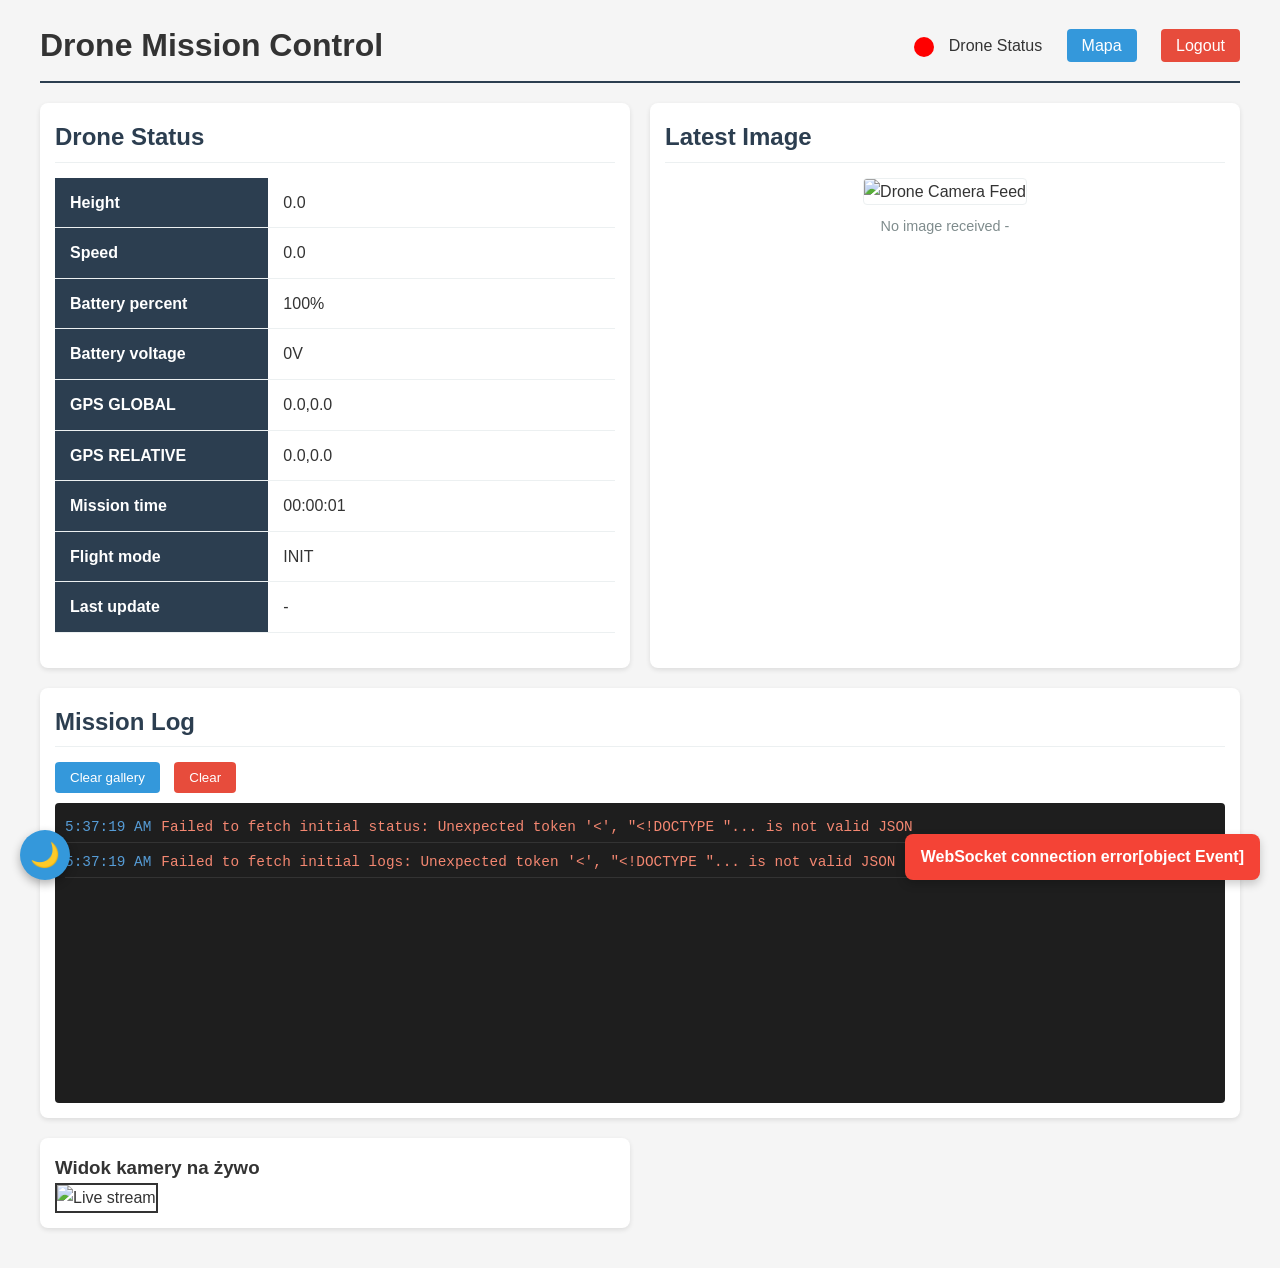
==== templates/index.html @ 2c607f09 "Add night theme toggle to all pages Co-authored-by: Powermatix <129552644+Powermatix@users.noreply.g" ====
<!DOCTYPE html>
<html lang="en">
<head>
    <meta charset="UTF-8">
    <meta name="viewport" content="width=device-width, initial-scale=1.0">
    <title>Drone Mission Control</title>
    <link rel="stylesheet" href="/static/style.css">
</head>
<body>
    <div class="container">
        <header>
            <h1>Drone Mission Control</h1>
            <div class="flight-status">
                <span id="flight-status-indicator" class="indicator"></span> Drone Status
                <a href="/map" style="margin-left: 20px; text-decoration: none; background-color: #3498db; color: white; padding: 8px 15px; border-radius: 4px;">Mapa</a>
                <a href="/logout" style="margin-left: 20px; color: white; text-decoration: none; background-color: #e74c3c; padding: 8px 15px; border-radius: 4px;">Logout</a>
            </div>

        </header>

        <div class="dashboard">
            <!-- ========================= DRONE STATUS ======================== -->
            <section class="status-panel">
                <h2>Drone Status</h2>
                <table>
                    <tr><th>Height</th>        <td id="altitude">0.0</td></tr>
                    <tr><th>Speed</th>         <td id="speed">0.0</td></tr>
                    <tr><th>Battery percent</th>       <td id="battery_percent">100%</td></tr>
                    <tr><th>Battery voltage</th>   <td id="battery_voltage">0V</td></tr>
                    <tr><th>GPS GLOBAL</th>           <td id="gps_global">0.0,0.0</td></tr>
                    <tr><th>GPS RELATIVE</th>           <td id="gps_relative">0.0,0.0</td></tr>
                    <tr><th>Mission time</th>  <td id="mission_time">00:00:00</td></tr>
                    <tr><th>Flight mode</th>   <td id="flight_mode">INIT</td></tr>
                    <tr><th>Last update</th>   <td id="last_update">-</td></tr>
                </table>
            </section>

            <!-- ========================= CAMERA IMAGE ======================= -->
            <section class="image-panel">
                <h2>Latest Image</h2>
                <div class="image-container">
                    <img id="drone-image" src="/static/placeholder.png" alt="Drone Camera Feed">
                    <div class="image-meta">
                        <span id="image-timestamp">No image received</span>
                        <span id="image-size">-</span>
                    </div>
                </div>
                <!-- Gallery thumbnails will be injected here -->
                <div class="gallery-container" id="gallery-container"></div>
            </section>

            <!-- ========================= LIVE VIDEO STREAM =================== -->
            <div class="camera-view-container">
                <h3>Widok kamery na żywo</h3>
                <img id="live-video" src="/video_feed" style="width:500px; max-width:100%; border: 2px solid #333;" alt="Live stream">
            </div>

            <!-- ========================= MISSION LOG ======================== -->
            <section class="log-panel">
                <h2>Mission Log</h2>
                <div class="log-controls">
                    <button id="clear-gallery">Clear gallery</button>
                    <button id="clear-log">Clear</button>
                </div>
                <div class="log-container" id="mission-log"></div>
            </section>
        </div> <!-- /dashboard -->
    </div> <!-- /container -->

    <div id="error-display" class="error-display hidden"></div>

    <!-- Theme Toggle Button -->
    <button class="theme-toggle" id="theme-toggle" aria-label="Toggle dark theme">
        <span id="theme-icon">🌙</span>
    </button>

    <script src="/static/script.js"></script>

</body>
</html>
---- static/style.css ----
:root {
    --primary-color: #2c3e50;
    --secondary-color: #3498db;
    --success-color: #2ecc71;
    --warning-color: #f39c12;
    --danger-color: #e74c3c;
    --light-gray: #ecf0f1;
    --dark-gray: #7f8c8d;
    
    /* Light theme (default) */
    --bg-color: #f5f5f5;
    --text-color: #333;
    --panel-bg: white;
    --border-color: #ecf0f1;
    --header-border: #2c3e50;
    --table-hover: #f9f9f9;
    --log-bg: #1e1e1e;
    --log-text: #e0e0e0;
}

/* Dark theme */
body.dark-theme {
    --bg-color: #1a1a1a;
    --text-color: #e0e0e0;
    --panel-bg: #2d2d2d;
    --border-color: #444;
    --header-border: #555;
    --table-hover: #3a3a3a;
    --log-bg: #0d0d0d;
    --log-text: #e0e0e0;
    --primary-color: #4a5f7f;
    --light-gray: #444;
}

* {
    box-sizing: border-box;
    margin: 0;
    padding: 0;
}

body {
    font-family: 'Segoe UI', Tahoma, Geneva, Verdana, sans-serif;
    line-height: 1.6;
    background-color: var(--bg-color);
    color: var(--text-color);
    padding: 20px;
    transition: background-color 0.3s ease, color 0.3s ease;
}

.container {
    max-width: 1200px;
    margin: 0 auto;
}

header {
    display: flex;
    justify-content: space-between;
    align-items: center;
    margin-bottom: 20px;
    padding-bottom: 10px;
    border-bottom: 2px solid var(--header-border);
}
.indicator {
    display: inline-block;
    width: 20px;
    height: 20px;
    border-radius: 50%;
    margin-right: 10px;
    background-color: red; /* domyślnie czerwona */
    vertical-align: middle;
}
.indicator.active {
    background-color: green;
}

.connection-status {
    padding: 5px 10px;
    border-radius: 4px;
    font-weight: bold;
    background-color: var(--danger-color);
    color: white;
}

.connection-status.connected {
    background-color: var(--success-color);
}

.dashboard {
    display: grid;
    grid-template-columns: 1fr 1fr;
    grid-template-rows: auto 1fr;
    gap: 20px;
}

.status-panel {
    grid-column: 1;
    grid-row: 1;
    background: var(--panel-bg);
    border-radius: 8px;
    padding: 15px;
    box-shadow: 0 2px 5px rgba(0,0,0,0.1);
    transition: background-color 0.3s ease;
}

.image-panel {
    grid-column: 2;
    grid-row: 1;
    background: var(--panel-bg);
    border-radius: 8px;
    padding: 15px;
    box-shadow: 0 2px 5px rgba(0,0,0,0.1);
    transition: background-color 0.3s ease;
}

.log-panel {
    grid-column: 1 / span 2;
    grid-row: 2;
    background: var(--panel-bg);
    border-radius: 8px;
    padding: 15px;
    box-shadow: 0 2px 5px rgba(0,0,0,0.1);
    transition: background-color 0.3s ease;
}

.panel {
    background: var(--panel-bg);
    border-radius: 8px;
    padding: 15px;
    box-shadow: 0 2px 5px rgba(0,0,0,0.1);
    transition: background-color 0.3s ease;
}

h2 {
    margin-bottom: 15px;
    color: var(--primary-color);
    padding-bottom: 5px;
    border-bottom: 1px solid var(--light-gray);
}

table {
    width: 100%;
    border-collapse: collapse;
    margin-bottom: 20px;
}

th, td {
    padding: 12px 15px;
    text-align: left;
    border-bottom: 1px solid var(--border-color);
}

th {
    background-color: var(--primary-color);
    color: white;
}

tr:hover {
    background-color: var(--table-hover);
}

.image-container {
    text-align: center;
}

#drone-image {
    max-width: 100%;
    max-height: 400px;
    border: 1px solid var(--border-color);
    border-radius: 4px;
}

.image-meta {
    margin-top: 10px;
    font-size: 0.9em;
    color: var(--dark-gray);
}

.camera-view-container {
    background: var(--panel-bg);
    border-radius: 8px;
    padding: 15px;
    box-shadow: 0 2px 5px rgba(0,0,0,0.1);
    transition: background-color 0.3s ease;
    margin-bottom: 20px;
}

.gallery-container {
    display: flex;
    flex-wrap: wrap;
    gap: 10px;
    margin-top: 10px;
    justify-content: center;
}

.thumbnail {
    width: 100px;
    height: 100px;
    object-fit: cover;
    border: 2px solid var(--border-color);
    border-radius: 8px;
    cursor: pointer;
    transition: border-color 0.3s;
}

.thumbnail:hover {
    border-color: var(--secondary-color);
}


.log-controls {
    margin-bottom: 10px;
}

button {
    padding: 8px 15px;
    margin-right: 10px;
    background-color: var(--secondary-color);
    color: white;
    border: none;
    border-radius: 4px;
    cursor: pointer;
    transition: background-color 0.3s;
}

button:hover {
    background-color: #2980b9;
}

#clear-log {
    background-color: var(--danger-color);
}

#clear-log:hover {
    background-color: #c0392b;
}

.log-container {
    height: 300px;
    overflow-y: auto;
    background-color: var(--log-bg);
    color: var(--log-text);
    padding: 10px;
    border-radius: 4px;
    font-family: 'Courier New', monospace;
    font-size: 0.9em;
}

.log-entry {
    margin-bottom: 5px;
    padding: 3px 0;
    border-bottom: 1px solid #333;
}

.log-timestamp {
    color: #569cd6;
    margin-right: 10px;
}

.log-info {
    color: #b5cea8;
}

.log-warning {
    color: #ffc66d;
}

.log-error {
    color: #f48771;
}

.log-critical {
    color: #ff0000;
    font-weight: bold;
}

.status-panel table tr {
    height: 48px;           /* Możesz dostosować wartość do własnych potrzeb */
}

/* Wyrównuje zawartość komórek do środka w pionie */
.status-panel table th,
.status-panel table td {
    vertical-align: middle;
}

/* Opcjonalnie: ustawia szerokości kolumn, by nie rozciągały się przy dłuższych tekstach */
.status-panel table th {
    width: 160px;           /* Możesz dostosować szerokość */
}
.status-panel table td {
    width: 260px;
    word-break: break-all;  /* Przy długim tekście wymusza łamanie linii */
}

@media (max-width: 768px) {
    .dashboard {
        grid-template-columns: 1fr;
        grid-template-rows: auto auto auto;
    }

    .status-panel, .image-panel, .log-panel {
        grid-column: 1;
    }

    .status-panel {
        grid-row: 1;
    }

    .image-panel {
        grid-row: 2;
    }

    .log-panel {
        grid-row: 3;
    }
}
.error-display {
    position: fixed;
    bottom: 20px;
    right: 20px;
    background: #f44336; /* red */
    color: white;
    padding: 10px 16px;
    border-radius: 8px;
    box-shadow: 0 4px 10px rgba(0,0,0,0.2);
    font-weight: bold;
    z-index: 1000;
    transition: opacity 0.3s ease-in-out;
}
.error-display.hidden {
    display: none;
}

/* Theme Toggle Button */
.theme-toggle {
    position: fixed;
    bottom: 20px;
    left: 20px;
    width: 50px;
    height: 50px;
    border-radius: 50%;
    background-color: var(--secondary-color);
    border: none;
    cursor: pointer;
    display: flex;
    align-items: center;
    justify-content: center;
    font-size: 24px;
    box-shadow: 0 4px 10px rgba(0,0,0,0.3);
    transition: transform 0.2s ease, background-color 0.3s ease;
    z-index: 1000;
}

.theme-toggle:hover {
    transform: scale(1.1);
}

.theme-toggle:active {
    transform: scale(0.95);
}

body.dark-theme .theme-toggle {
    background-color: #f39c12;
}
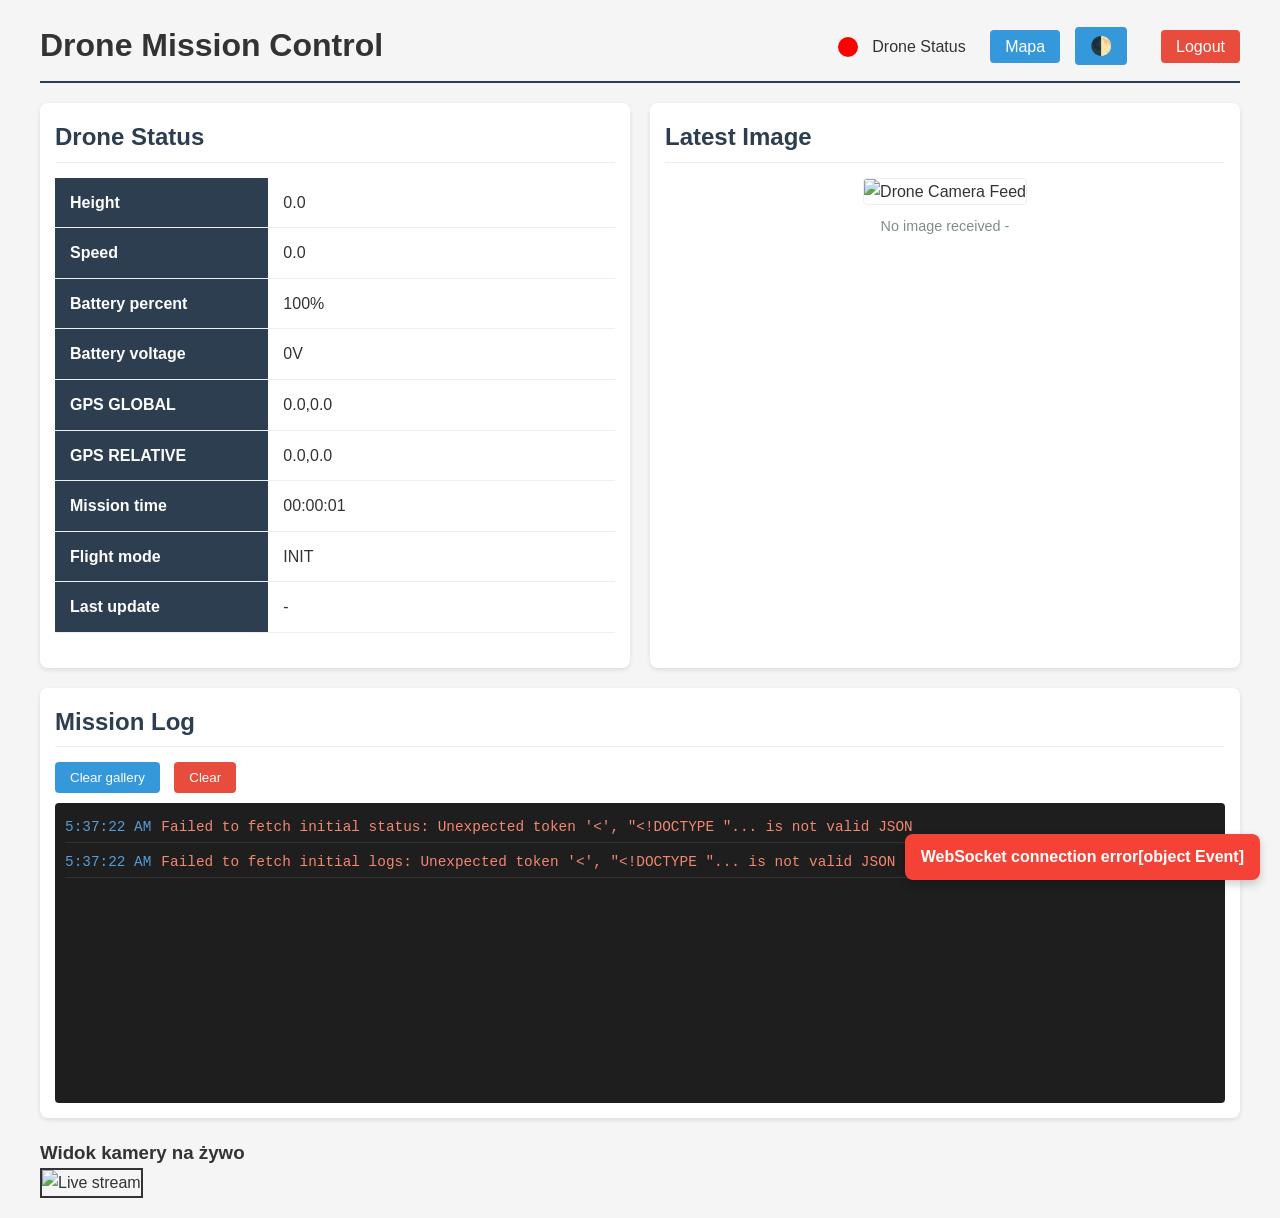
==== commit e2383876: "Implement night/dark theme functionality with toggle button Co-authored-by: Powermatix <129552644+Po" ====
--- a/templates/index.html
+++ b/templates/index.html
@@ -13,6 +13,7 @@
             <div class="flight-status">
                 <span id="flight-status-indicator" class="indicator"></span> Drone Status
                 <a href="/map" style="margin-left: 20px; text-decoration: none; background-color: #3498db; color: white; padding: 8px 15px; border-radius: 4px;">Mapa</a>
+                <button class="theme-toggle" id="theme-toggle" title="Toggle dark/light theme">🌓</button>
                 <a href="/logout" style="margin-left: 20px; color: white; text-decoration: none; background-color: #e74c3c; padding: 8px 15px; border-radius: 4px;">Logout</a>
             </div>
 
@@ -69,11 +70,6 @@
 
     <div id="error-display" class="error-display hidden"></div>
 
-    <!-- Theme Toggle Button -->
-    <button class="theme-toggle" id="theme-toggle" aria-label="Toggle dark theme">
-        <span id="theme-icon">🌙</span>
-    </button>
-
     <script src="/static/script.js"></script>
 
 </body>
--- a/static/style.css
+++ b/static/style.css
@@ -6,30 +6,28 @@
     --danger-color: #e74c3c;
     --light-gray: #ecf0f1;
     --dark-gray: #7f8c8d;
-    
-    /* Light theme (default) */
     --bg-color: #f5f5f5;
     --text-color: #333;
     --panel-bg: white;
     --border-color: #ecf0f1;
-    --header-border: #2c3e50;
-    --table-hover: #f9f9f9;
-    --log-bg: #1e1e1e;
-    --log-text: #e0e0e0;
-}
-
-/* Dark theme */
-body.dark-theme {
+    --table-header-bg: #2c3e50;
+    --table-row-hover: #f9f9f9;
+}
+
+[data-theme="dark"] {
+    --primary-color: #3a4f63;
+    --secondary-color: #4da6db;
+    --success-color: #3ddc84;
+    --warning-color: #ffb74d;
+    --danger-color: #ff5252;
+    --light-gray: #424242;
+    --dark-gray: #9e9e9e;
     --bg-color: #1a1a1a;
     --text-color: #e0e0e0;
     --panel-bg: #2d2d2d;
-    --border-color: #444;
-    --header-border: #555;
-    --table-hover: #3a3a3a;
-    --log-bg: #0d0d0d;
-    --log-text: #e0e0e0;
-    --primary-color: #4a5f7f;
-    --light-gray: #444;
+    --border-color: #424242;
+    --table-header-bg: #3a4f63;
+    --table-row-hover: #383838;
 }
 
 * {
@@ -58,7 +56,23 @@
     align-items: center;
     margin-bottom: 20px;
     padding-bottom: 10px;
-    border-bottom: 2px solid var(--header-border);
+    border-bottom: 2px solid var(--primary-color);
+}
+
+.theme-toggle {
+    background-color: var(--secondary-color);
+    color: white;
+    border: none;
+    padding: 8px 15px;
+    border-radius: 4px;
+    cursor: pointer;
+    font-size: 18px;
+    transition: background-color 0.3s;
+    margin-left: 10px;
+}
+
+.theme-toggle:hover {
+    background-color: #2980b9;
 }
 .indicator {
     display: inline-block;
@@ -95,31 +109,16 @@
 .status-panel {
     grid-column: 1;
     grid-row: 1;
-    background: var(--panel-bg);
-    border-radius: 8px;
-    padding: 15px;
-    box-shadow: 0 2px 5px rgba(0,0,0,0.1);
-    transition: background-color 0.3s ease;
 }
 
 .image-panel {
     grid-column: 2;
     grid-row: 1;
-    background: var(--panel-bg);
-    border-radius: 8px;
-    padding: 15px;
-    box-shadow: 0 2px 5px rgba(0,0,0,0.1);
-    transition: background-color 0.3s ease;
 }
 
 .log-panel {
     grid-column: 1 / span 2;
     grid-row: 2;
-    background: var(--panel-bg);
-    border-radius: 8px;
-    padding: 15px;
-    box-shadow: 0 2px 5px rgba(0,0,0,0.1);
-    transition: background-color 0.3s ease;
 }
 
 .panel {
@@ -130,6 +129,14 @@
     transition: background-color 0.3s ease;
 }
 
+.status-panel, .image-panel, .log-panel {
+    background: var(--panel-bg);
+    border-radius: 8px;
+    padding: 15px;
+    box-shadow: 0 2px 5px rgba(0,0,0,0.1);
+    transition: background-color 0.3s ease;
+}
+
 h2 {
     margin-bottom: 15px;
     color: var(--primary-color);
@@ -150,12 +157,12 @@
 }
 
 th {
-    background-color: var(--primary-color);
+    background-color: var(--table-header-bg);
     color: white;
 }
 
 tr:hover {
-    background-color: var(--table-hover);
+    background-color: var(--table-row-hover);
 }
 
 .image-container {
@@ -174,16 +181,6 @@
     font-size: 0.9em;
     color: var(--dark-gray);
 }
-
-.camera-view-container {
-    background: var(--panel-bg);
-    border-radius: 8px;
-    padding: 15px;
-    box-shadow: 0 2px 5px rgba(0,0,0,0.1);
-    transition: background-color 0.3s ease;
-    margin-bottom: 20px;
-}
-
 .gallery-container {
     display: flex;
     flex-wrap: wrap;
@@ -237,12 +234,17 @@
 .log-container {
     height: 300px;
     overflow-y: auto;
-    background-color: var(--log-bg);
-    color: var(--log-text);
+    background-color: #1e1e1e;
+    color: #e0e0e0;
     padding: 10px;
     border-radius: 4px;
     font-family: 'Courier New', monospace;
     font-size: 0.9em;
+}
+
+[data-theme="dark"] .log-container {
+    background-color: #0d0d0d;
+    border: 1px solid var(--border-color);
 }
 
 .log-entry {
@@ -330,35 +332,3 @@
 .error-display.hidden {
     display: none;
 }
-
-/* Theme Toggle Button */
-.theme-toggle {
-    position: fixed;
-    bottom: 20px;
-    left: 20px;
-    width: 50px;
-    height: 50px;
-    border-radius: 50%;
-    background-color: var(--secondary-color);
-    border: none;
-    cursor: pointer;
-    display: flex;
-    align-items: center;
-    justify-content: center;
-    font-size: 24px;
-    box-shadow: 0 4px 10px rgba(0,0,0,0.3);
-    transition: transform 0.2s ease, background-color 0.3s ease;
-    z-index: 1000;
-}
-
-.theme-toggle:hover {
-    transform: scale(1.1);
-}
-
-.theme-toggle:active {
-    transform: scale(0.95);
-}
-
-body.dark-theme .theme-toggle {
-    background-color: #f39c12;
-}
